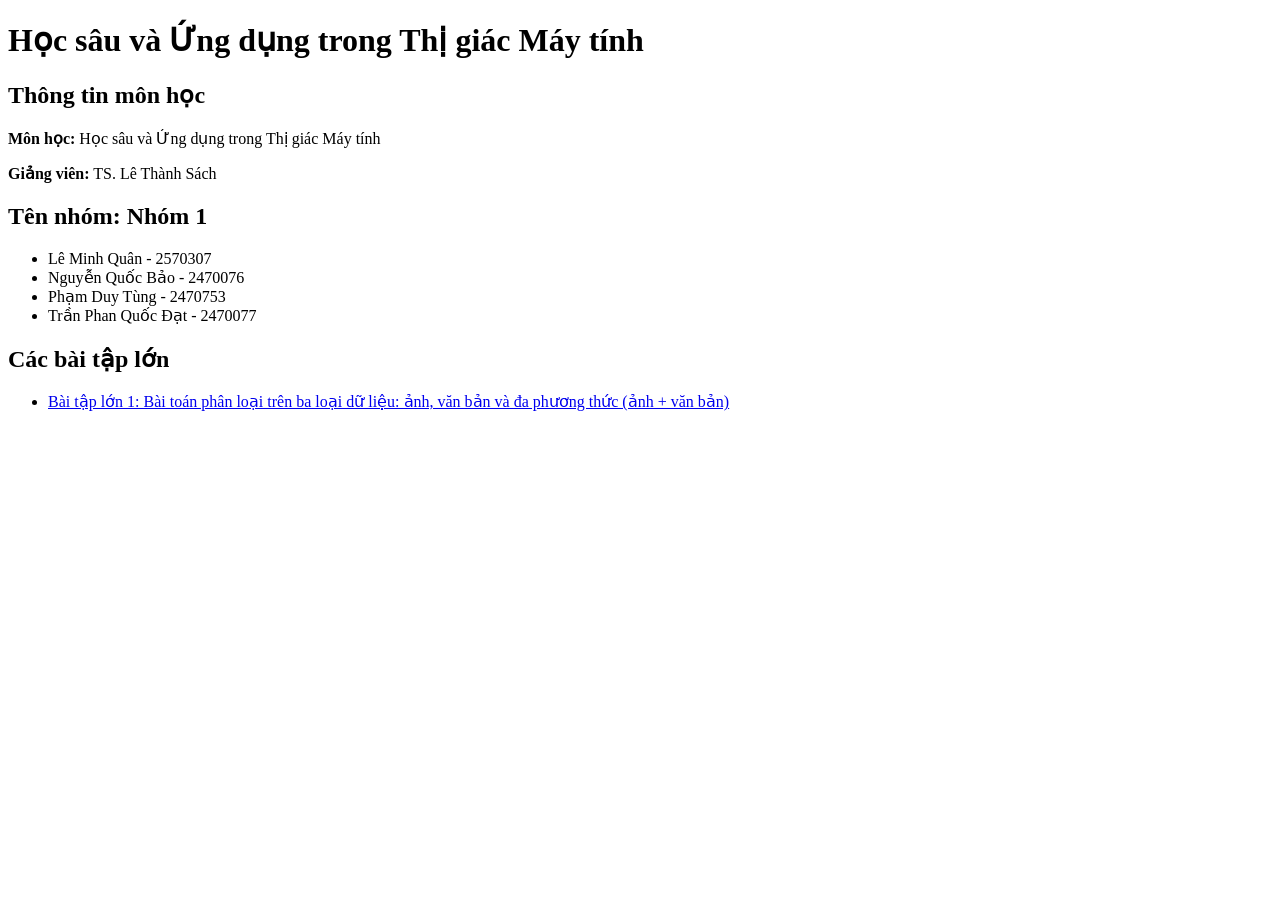
==== index.html @ fc3994f7 "Add initial HTML structure for course information" ====
<!DOCTYPE html>
<html>
<head>
<meta charset="UTF-8">
<title>Học sâu và Ứng dụng trong Thị giác Máy tính</title>
<link rel="stylesheet" href="assets/css/style.css">
</head>

<body>

<h1>Học sâu và Ứng dụng trong Thị giác Máy tính</h1>

<h2>Thông tin môn học</h2>

<p><b>Môn học:</b> Học sâu và Ứng dụng trong Thị giác Máy tính</p>
<p><b>Giảng viên:</b> TS. Lê Thành Sách</p>

<h2>Tên nhóm: Nhóm 1</h2>

<ul>
<li>Lê Minh Quân - 2570307</li>
<li>Nguyễn Quốc Bảo - 2470076</li>
<li>Phạm Duy Tùng - 2470753</li>
<li>Trần Phan Quốc Đạt - 2470077</li>
</ul>

<h2>Các bài tập lớn</h2>

<ul>
<li>
<a href="assignment1/">
Bài tập lớn 1: Bài toán phân loại trên ba loại dữ liệu: ảnh, văn bản và đa phương thức (ảnh + văn bản)
</a>
</li>
</ul>

</body>
</html>
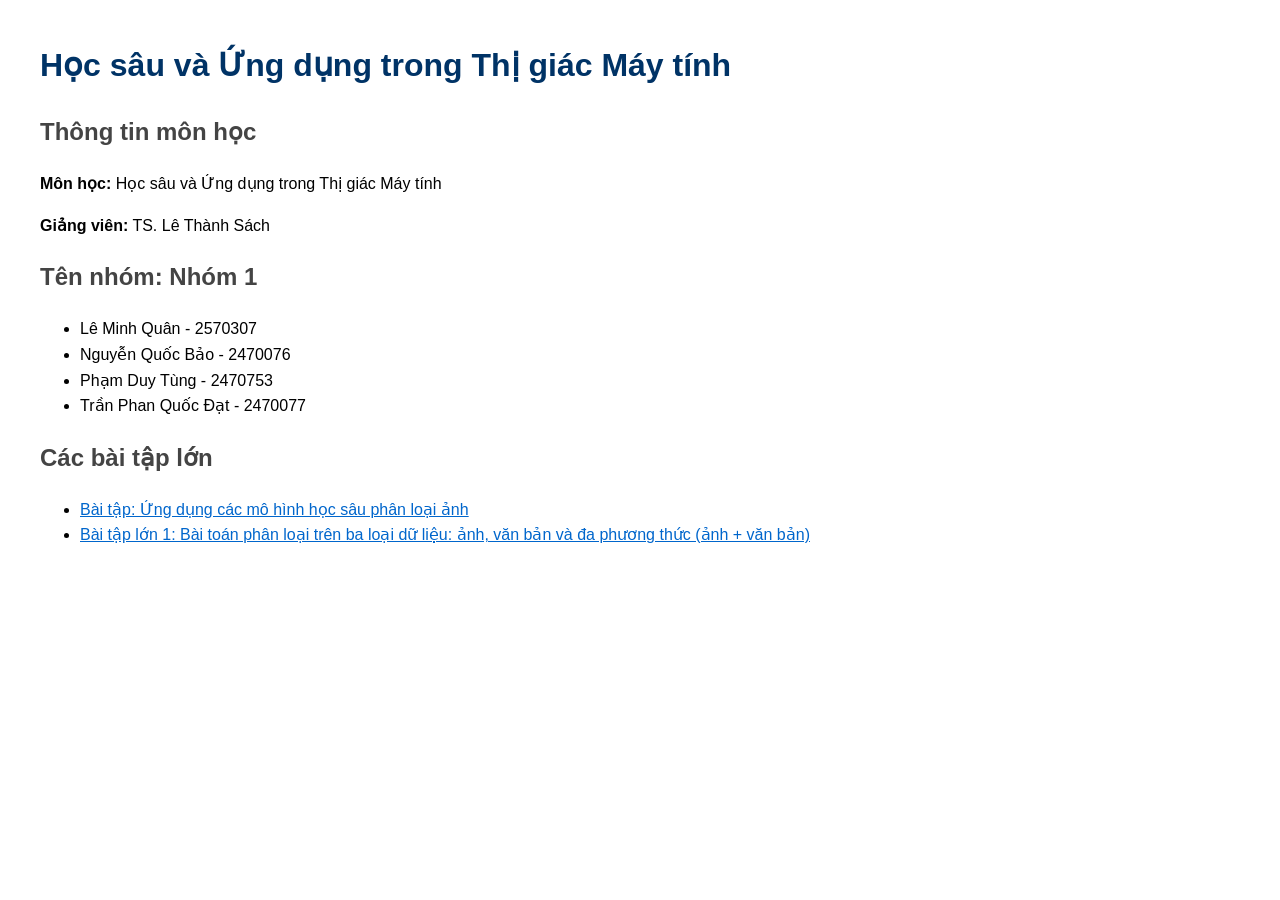
==== commit cbf3bad5: "Add link to deep learning image classification exercise" ====
--- a/index.html
+++ b/index.html
@@ -28,6 +28,11 @@
 
 <ul>
 <li>
+<a href="excercise/">
+Bài tập: Ứng dụng các mô hình học sâu phân loại ảnh
+</a>
+</li>
+<li>
 <a href="assignment1/">
 Bài tập lớn 1: Bài toán phân loại trên ba loại dữ liệu: ảnh, văn bản và đa phương thức (ảnh + văn bản)
 </a>
--- a/assets/css/style.css
+++ b/assets/css/style.css
@@ -0,0 +1,17 @@
+body{
+font-family: Arial;
+margin: 40px;
+line-height: 1.6;
+}
+
+h1{
+color:#003366;
+}
+
+h2{
+color:#444;
+}
+
+a{
+color:#0066cc;
+}
